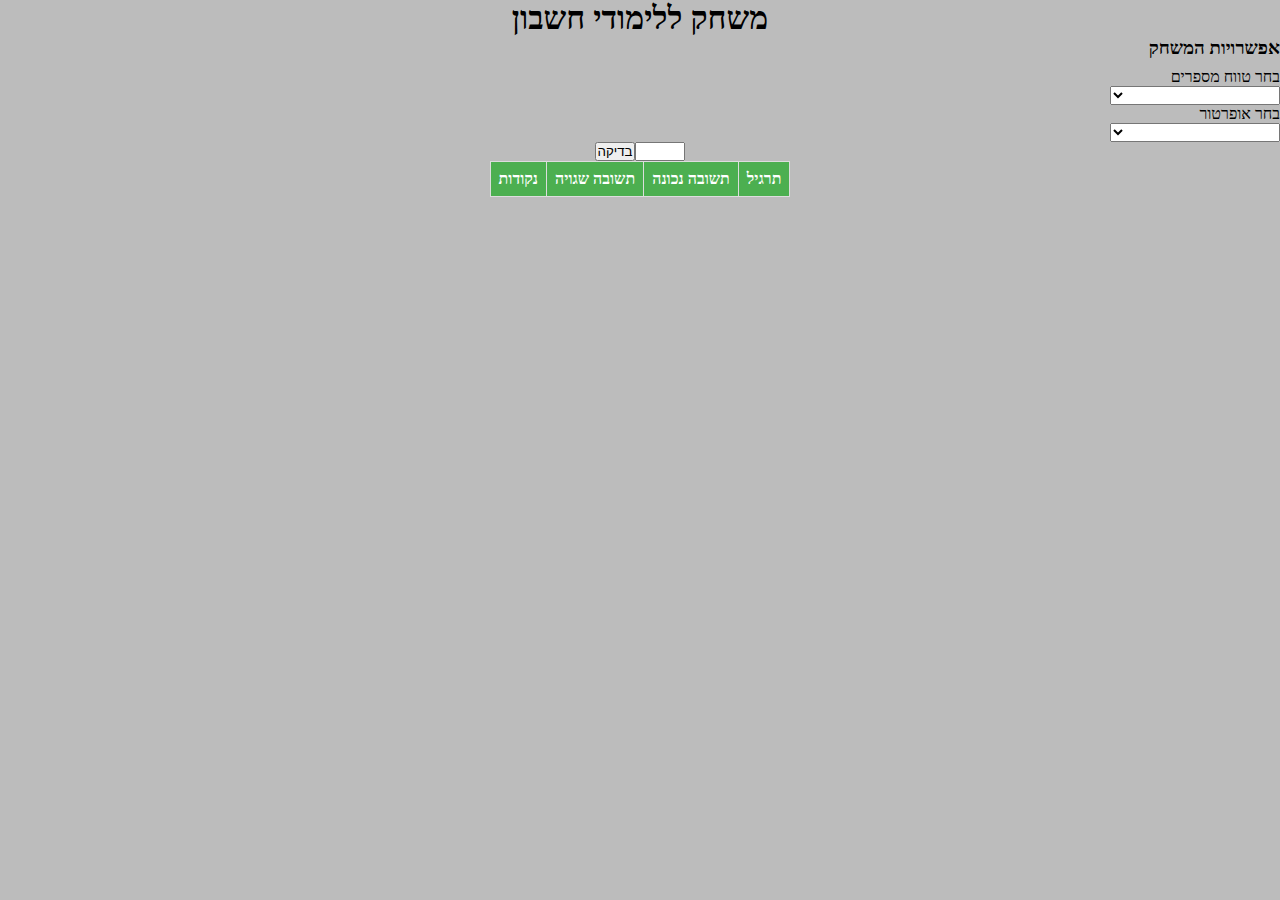
==== calculus/index.html @ 30d1a726 "added" ====
<!DOCTYPE html>
<html>

<head>
    <meta charset="UTF-8">
    <meta name="viewport" content="width=device-width, initial-scale=1.0">
    <link rel="stylesheet" href="style.css">
    <script src="script.js" defer></script>
    <title>לומדת חשבון</title>
</head>

<body>
    <h1>משחק ללימודי חשבון</h1>
    <div id="container-option">
        <h3>אפשרויות המשחק</h3>
        <label>בחר טווח מספרים</label>
        <select oninput="numbersSelect(this)">
            <option></option>
            <option>1-10</option>
            <option>1-100</option>
            <option>1-1000</option>
        </select>

        <label>בחר אופרטור</label>
        <select oninput="typeSelect(this)">
            <option></option>
            <option>+ חיבור</option>
            <option>- חיסור</option>
            <option>* כפל</option>
            <option>/ חילוק</option>
        </select>
    </div>


    <div id="containerExercise">
        <input type="number" id="answer">
        <button id="check" onclick="check()">בדיקה</button>
        <span id="text"></span>
    </div>


    <table id="tableResult">
        <thead>
            <tr>
                <th>תרגיל</th>
                <th>תשובה נכונה</th>
                <th>תשובה שגויה</th>
                <th>נקודות</th>
            </tr>
        </thead>
        <tbody>
        </tbody>
    </table>
</body>

</html>
---- calculus/style.css ----
* {
    margin: 0;
    padding: 0;
    box-sizing: border-box;
    direction: rtl;
}

body {
    background-color: #bcbcbc;
}

h1 {
    text-align: center;
}

#container-option {
    display: flex;
    flex-direction: column;
    width: 170px;
}

h3 {
    margin-bottom: 0.5em;
}

#containerExercise {
    display: flex;
    flex-direction: row;
    justify-content: center;
}

.exercise {
    font-size: 5rem;
    margin-left: 0.5em;
}

#answer {
    width: 50px;
}

#tableResult {
    margin: auto;
    border-collapse: collapse;
    height: 70vh;
    overflow-y: auto;
}

th,
td {
    border: 1px solid #dddddd;
    text-align: left;
    padding: 8px;
}

tr:nth-child(even) {
    background-color: #f2f2f2;
}

th {
    background-color: #4caf50;
    color: white;
}
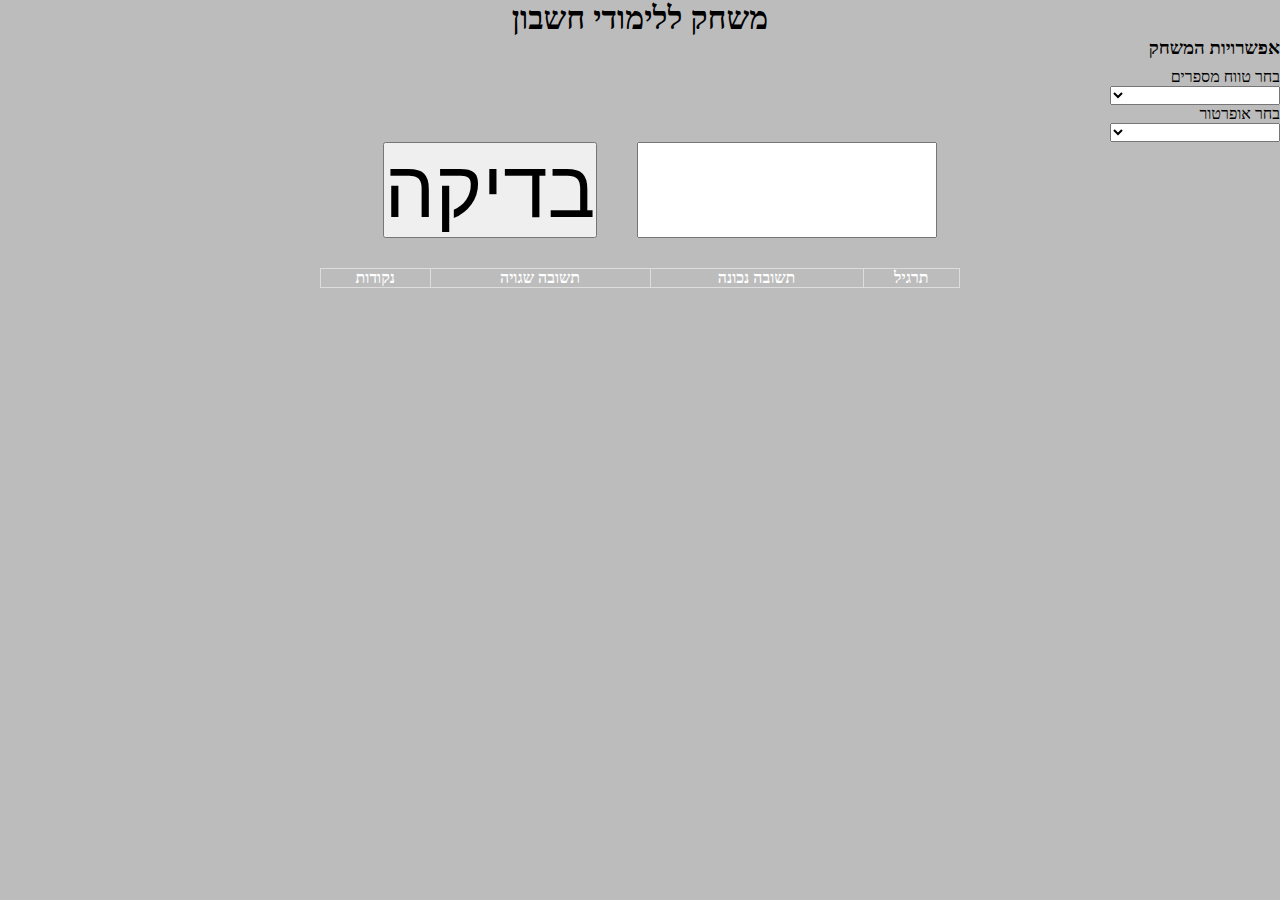
==== commit 1b0b8106: "added" ====
--- a/calculus/index.html
+++ b/calculus/index.html
@@ -35,8 +35,8 @@
     <div id="containerExercise">
         <input type="number" id="answer">
         <button id="check" onclick="check()">בדיקה</button>
-        <span id="text"></span>
     </div>
+    <p id="text"></p>
 
 
     <table id="tableResult">
--- a/calculus/style.css
+++ b/calculus/style.css
@@ -35,28 +35,36 @@
 }
 
 #answer {
-    width: 50px;
+    font-size: 5rem;
+    width: 300px;
+    margin-left: 0.5em;
+}
+
+#check,
+#text {
+    font-size: 5rem;
+    margin-left: 0.5em;
+}
+
+#text {
+    text-align: center;
 }
 
 #tableResult {
-    margin: auto;
+    margin: 30px auto;
     border-collapse: collapse;
-    height: 70vh;
+    width: 50vw;
     overflow-y: auto;
 }
 
 th,
 td {
     border: 1px solid #dddddd;
-    text-align: left;
-    padding: 8px;
+    text-align: center;
+    font-size: 1em;
 }
 
-tr:nth-child(even) {
-    background-color: #f2f2f2;
-}
 
 th {
-    background-color: #4caf50;
     color: white;
 }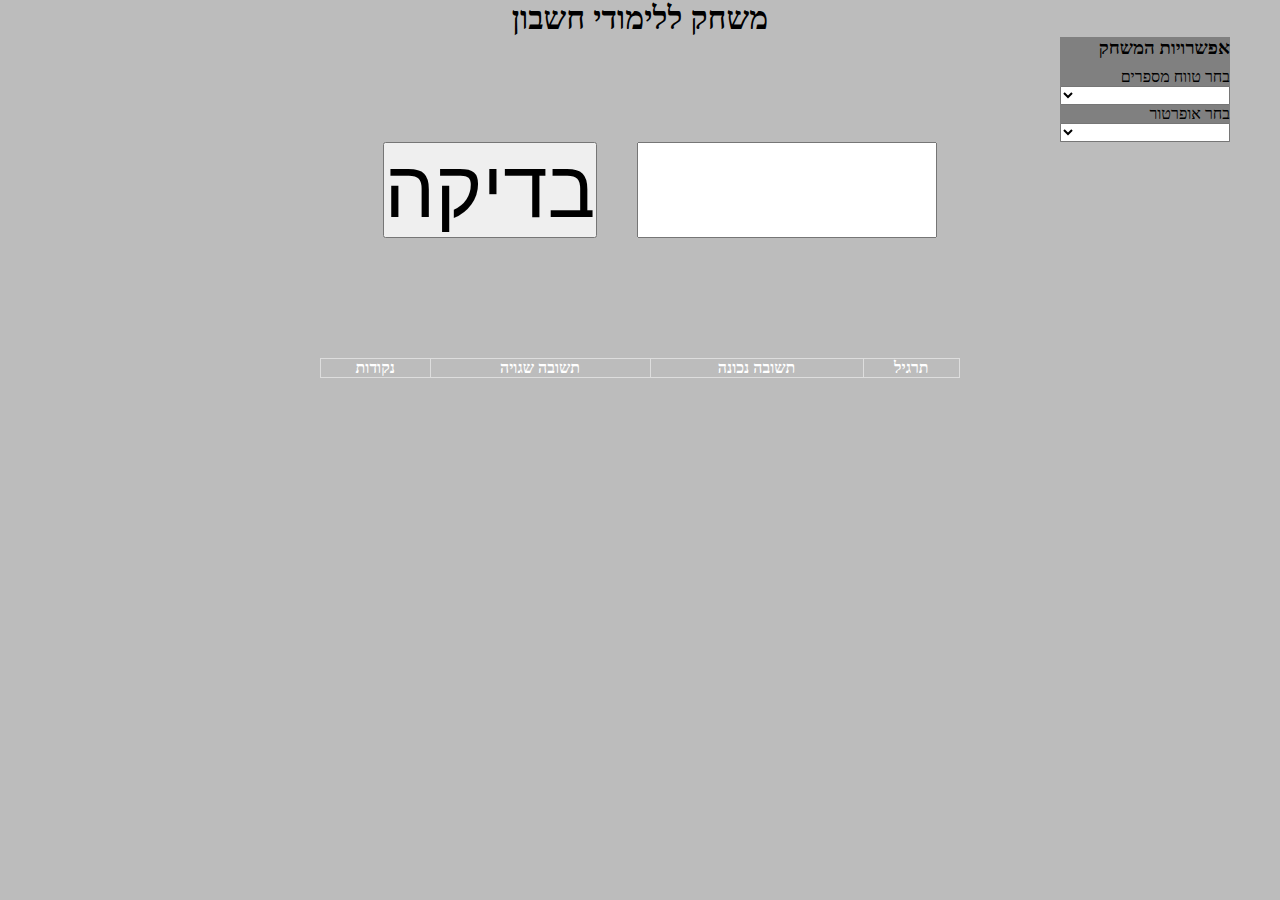
==== commit cf2422fe: "added" ====
--- a/calculus/index.html
+++ b/calculus/index.html
@@ -32,12 +32,12 @@
     </div>
 
 
+
     <div id="containerExercise">
         <input type="number" id="answer">
         <button id="check" onclick="check()">בדיקה</button>
     </div>
-    <p id="text"></p>
-
+    <div id="text"></div>
 
     <table id="tableResult">
         <thead>
@@ -51,6 +51,7 @@
         <tbody>
         </tbody>
     </table>
+    <div id="grade"></div>
 </body>
 
 </html>--- a/calculus/style.css
+++ b/calculus/style.css
@@ -17,6 +17,8 @@
     display: flex;
     flex-direction: column;
     width: 170px;
+    margin-right: 50px;
+    background-color: gray;
 }
 
 h3 {
@@ -40,15 +42,19 @@
     margin-left: 0.5em;
 }
 
-#check,
-#text {
+#check {
     font-size: 5rem;
     margin-left: 0.5em;
 }
 
 #text {
-    text-align: center;
+    display: flex;
+    justify-content: center;
+    width: 100vw;
+    height: 10vh;
+    font-size: 5rem;
 }
+
 
 #tableResult {
     margin: 30px auto;
@@ -67,4 +73,8 @@
 
 th {
     color: white;
+}
+
+#grade {
+    font-size: 5rem;
 }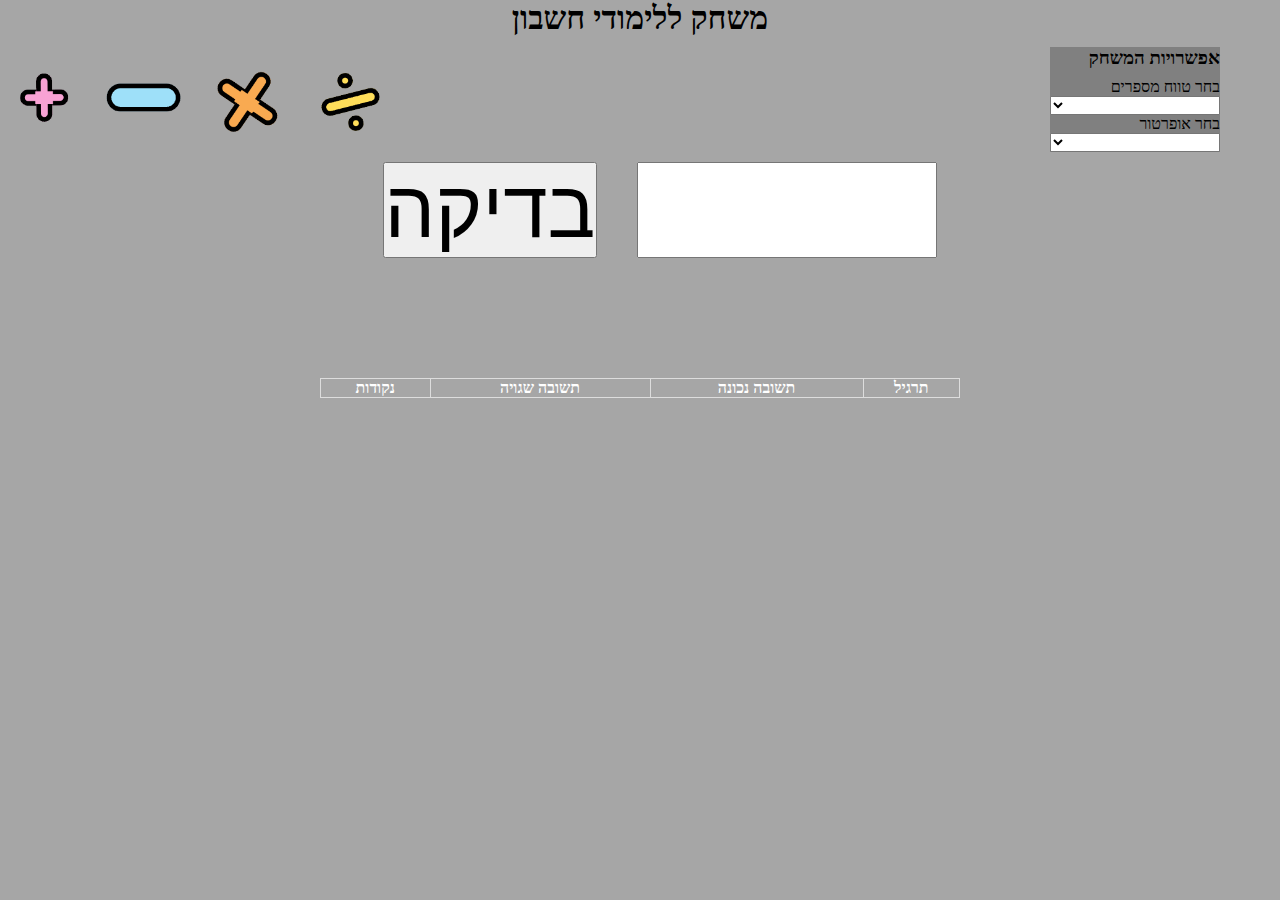
==== commit 94542f1b: "added" ====
--- a/calculus/index.html
+++ b/calculus/index.html
@@ -11,26 +11,28 @@
 
 <body>
     <h1>משחק ללימודי חשבון</h1>
-    <div id="container-option">
-        <h3>אפשרויות המשחק</h3>
-        <label>בחר טווח מספרים</label>
-        <select oninput="numbersSelect(this)">
-            <option></option>
-            <option>1-10</option>
-            <option>1-100</option>
-            <option>1-1000</option>
-        </select>
+    <header id="containerBackground">
+        <div id="container-option">
+            <h3>אפשרויות המשחק</h3>
+            <label>בחר טווח מספרים</label>
+            <select oninput="numbersSelect(this)">
+                <option></option>
+                <option>1-10</option>
+                <option>1-100</option>
+                <option>1-1000</option>
+            </select>
 
-        <label>בחר אופרטור</label>
-        <select oninput="typeSelect(this)">
-            <option></option>
-            <option>+ חיבור</option>
-            <option>- חיסור</option>
-            <option>* כפל</option>
-            <option>/ חילוק</option>
-        </select>
-    </div>
-
+            <label>בחר אופרטור</label>
+            <select oninput="typeSelect(this)">
+                <option></option>
+                <option>+ חיבור</option>
+                <option>- חיסור</option>
+                <option>* כפל</option>
+                <option>/ חילוק</option>
+            </select>
+        </div>
+        <img src="imh.png" alt="image of operator">
+    </header>
 
 
     <div id="containerExercise">
@@ -38,20 +40,22 @@
         <button id="check" onclick="check()">בדיקה</button>
     </div>
     <div id="text"></div>
-
-    <table id="tableResult">
-        <thead>
-            <tr>
-                <th>תרגיל</th>
-                <th>תשובה נכונה</th>
-                <th>תשובה שגויה</th>
-                <th>נקודות</th>
-            </tr>
-        </thead>
-        <tbody>
-        </tbody>
-    </table>
+    <div id="container-table">
+        <table id="tableResult">
+            <thead>
+                <tr>
+                    <th>תרגיל</th>
+                    <th>תשובה נכונה</th>
+                    <th>תשובה שגויה</th>
+                    <th>נקודות</th>
+                </tr>
+            </thead>
+            <tbody>
+            </tbody>
+        </table>
+    </div>
     <div id="grade"></div>
+    <footer></footer>
 </body>
 
 </html>--- a/calculus/style.css
+++ b/calculus/style.css
@@ -6,7 +6,18 @@
 }
 
 body {
-    background-color: #bcbcbc;
+    background-color: #a6a6a6;
+}
+
+header {
+    margin: 10px;
+    display: flex;
+    flex-direction: row;
+    justify-content: space-between;
+}
+
+img {
+    height: 100px;
 }
 
 h1 {
@@ -55,12 +66,15 @@
     font-size: 5rem;
 }
 
+#container-table {
+    max-height: 200px;
+    overflow-y: auto;
+}
 
 #tableResult {
     margin: 30px auto;
     border-collapse: collapse;
     width: 50vw;
-    overflow-y: auto;
 }
 
 th,
@@ -70,11 +84,55 @@
     font-size: 1em;
 }
 
-
 th {
     color: white;
 }
 
 #grade {
     font-size: 5rem;
+    margin: 0 auto;
+    max-width: 700px;
+}
+
+@media screen and (max-width:992px) {
+    img {
+        width: 200px;
+    }
+
+    #container-option {
+        margin-right: 10px;
+    }
+
+    .exercise {
+        font-size: 2em;
+    }
+
+    #answer {
+        font-size: 2em;
+        width: 100px;
+    }
+
+    #check {
+        font-size: 2em;
+    }
+
+    #text {
+        font-size: 2em;
+    }
+
+    #tableResult {
+        margin: 15px auto;
+        width: 70vw;
+    }
+
+    #grade {
+        font-size: 2em;
+        max-width: 270px;
+    }
+}
+
+@media screen and (max-width:400px) {
+    h3 {
+        font-size: 1em;
+    }
 }